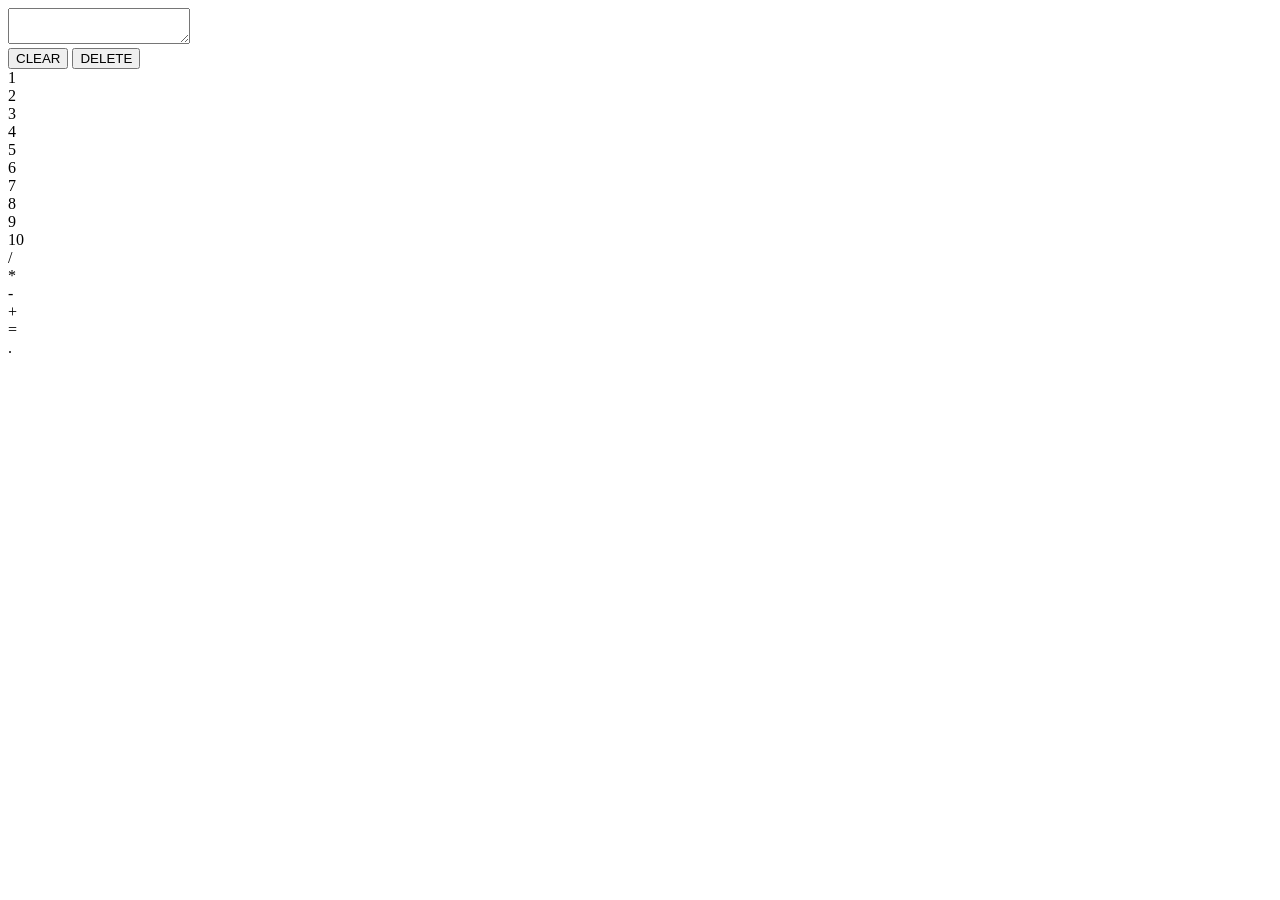
==== index.html @ 89f42403 "Add basi html for the calculator" ====
<!DOCTYPE html>
<html lang="en">
  <head>
    <meta charset="UTF-8" />
    <meta http-equiv="X-UA-Compatible" content="IE=edge" />
    <meta name="viewport" content="width=device-width, initial-scale=1.0" />
    <title>Calculator</title>
  </head>
  <body>
    <div class="calculator-container">
      <textarea name="" id="" class="display-screen"></textarea>
      <div class="clear-delete">
        <button class="clear">CLEAR</button>
        <button class="delete">DELETE</button>
      </div>
      <div class="number-functions">
        <div class="number" id="one">1</div>
        <div class="number" id="two">2</div>
        <div class="number" id="three">3</div>
        <div class="number" id="four">4</div>
        <div class="number" id="five">5</div>
        <div class="number" id="six">6</div>
        <div class="number" id="seven">7</div>
        <div class="number" id="eight">8</div>
        <div class="number" id="nine">9</div>
        <div class="number" id="ten">10</div>
        <div class="functions" id="division">/</div>
        <div class="functions" id="multiplications">*</div>
        <div class="functions" id="subtraction">-</div>
        <div class="functions" id="addition">+</div>
        <div class="functions" id="equal-sign">=</div>
        <div class="functions" id="point">.</div>
      </div>
    </div>
  </body>
</html>
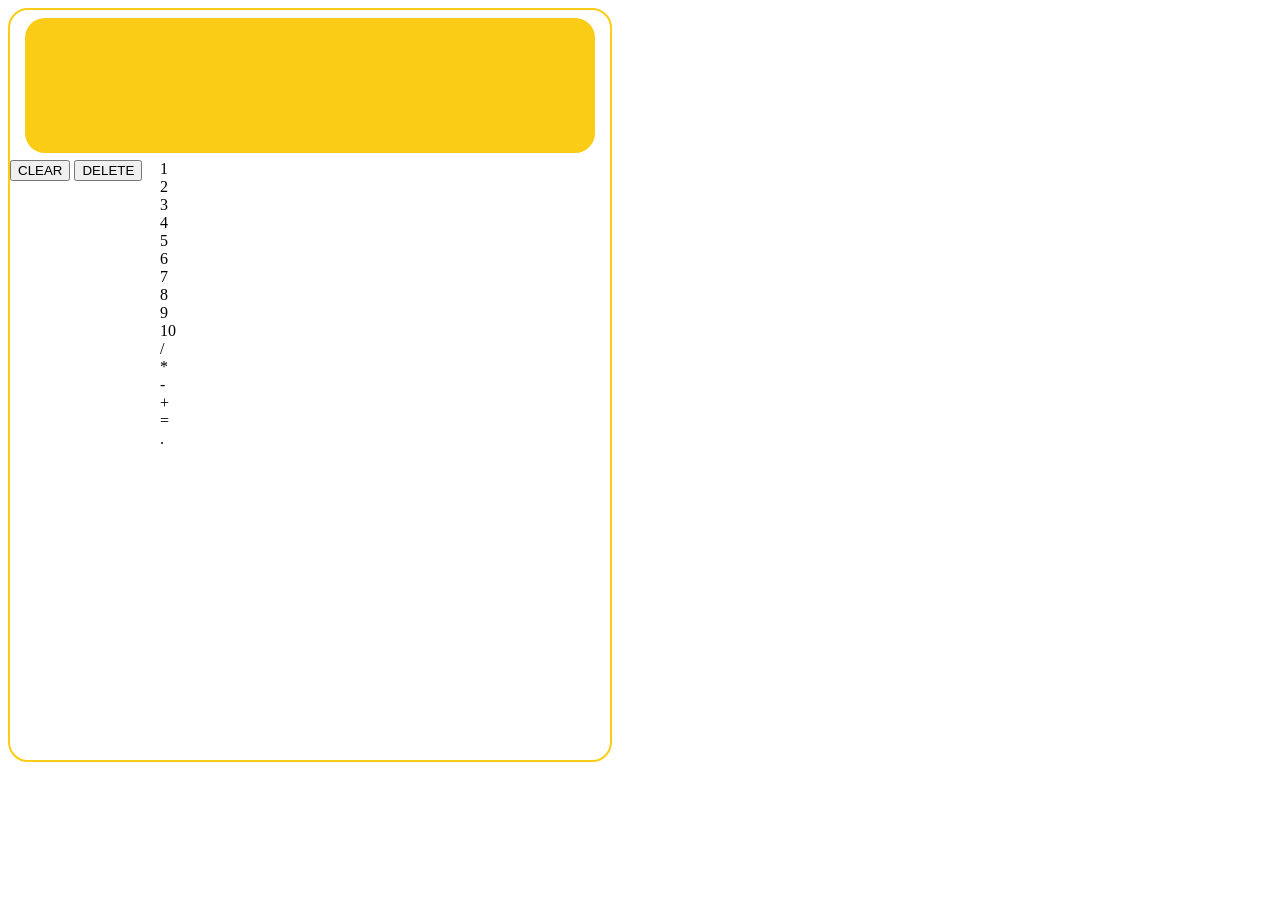
==== commit f49da0f9: "Add grid structure for display screen" ====
--- a/index.html
+++ b/index.html
@@ -4,11 +4,12 @@
     <meta charset="UTF-8" />
     <meta http-equiv="X-UA-Compatible" content="IE=edge" />
     <meta name="viewport" content="width=device-width, initial-scale=1.0" />
+    <link rel="stylesheet" href="style.css" />
     <title>Calculator</title>
   </head>
   <body>
     <div class="calculator-container">
-      <textarea name="" id="" class="display-screen"></textarea>
+      <div class="display-screen"></div>
       <div class="clear-delete">
         <button class="clear">CLEAR</button>
         <button class="delete">DELETE</button>
--- a/style.css
+++ b/style.css
@@ -0,0 +1,23 @@
+.calculator-container {
+  display: grid;
+  grid-template-columns: repeat(4, 1fr);
+  grid-template-rows: 150px repeat(6, 100px);
+
+  width: 600px;
+  height: 70%;
+  border-radius: 20px;
+  border: 2px solid #facc15;
+}
+
+.display-screen {
+  grid-column: 1/5;
+  width: 95%;
+  height: 90%;
+  resize: none;
+
+  border-radius: 20px;
+
+  align-self: center;
+  justify-self: center;
+  background-color: #facc15;
+}
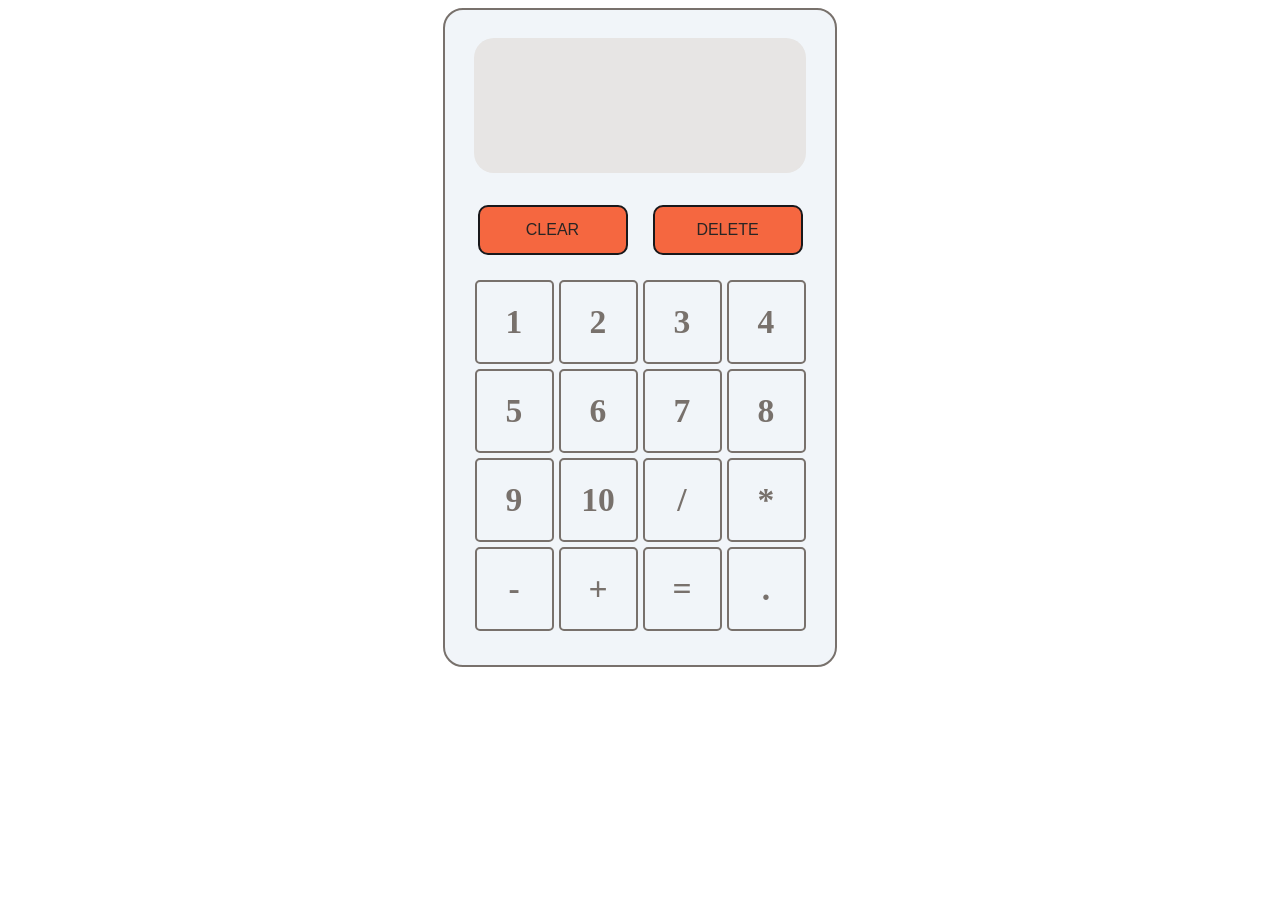
==== commit e22c4185: "Center numbers and functions in calculator buttons" ====
--- a/index.html
+++ b/index.html
@@ -15,22 +15,54 @@
         <button class="delete">DELETE</button>
       </div>
       <div class="number-functions">
-        <div class="number" id="one">1</div>
-        <div class="number" id="two">2</div>
-        <div class="number" id="three">3</div>
-        <div class="number" id="four">4</div>
-        <div class="number" id="five">5</div>
-        <div class="number" id="six">6</div>
-        <div class="number" id="seven">7</div>
-        <div class="number" id="eight">8</div>
-        <div class="number" id="nine">9</div>
-        <div class="number" id="ten">10</div>
-        <div class="functions" id="division">/</div>
-        <div class="functions" id="multiplications">*</div>
-        <div class="functions" id="subtraction">-</div>
-        <div class="functions" id="addition">+</div>
-        <div class="functions" id="equal-sign">=</div>
-        <div class="functions" id="point">.</div>
+        <div class="number">
+          <div id="one">1</div>
+        </div>
+        <div class="number">
+          <div id="two">2</div>
+        </div>
+        <div class="number">
+          <div id="three">3</div>
+        </div>
+        <div class="number">
+          <div id="four">4</div>
+        </div>
+        <div class="number">
+          <div id="five">5</div>
+        </div>
+        <div class="number">
+          <div id="six">6</div>
+        </div>
+        <div class="number">
+          <div id="seven">7</div>
+        </div>
+        <div class="number">
+          <div id="eight">8</div>
+        </div>
+        <div class="number">
+          <div id="nine">9</div>
+        </div>
+        <div class="number">
+          <div id="ten">10</div>
+        </div>
+        <div class="functions">
+          <div id="division">/</div>
+        </div>
+        <div class="functions">
+          <div id="multiplications">*</div>
+        </div>
+        <div class="functions">
+          <div id="subtraction">-</div>
+        </div>
+        <div class="functions">
+          <div id="addition">+</div>
+        </div>
+        <div class="functions">
+          <div id="equal-sign">=</div>
+        </div>
+        <div class="functions">
+          <div id="point">.</div>
+        </div>
       </div>
     </div>
   </body>
--- a/style.css
+++ b/style.css
@@ -1,12 +1,18 @@
 .calculator-container {
   display: grid;
   grid-template-columns: repeat(4, 1fr);
-  grid-template-rows: 150px repeat(6, 100px);
+  grid-template-rows: 150px 70px repeat(3, 100px) 20px;
 
-  width: 600px;
+  width: 350px;
   height: 70%;
   border-radius: 20px;
-  border: 2px solid #facc15;
+  border: 2px solid#78716c;
+
+  background-color: #f1f5f9;
+
+  margin: auto;
+  padding: 20px;
+  gap: 15px;
 }
 
 .display-screen {
@@ -19,5 +25,71 @@
 
   align-self: center;
   justify-self: center;
-  background-color: #facc15;
+  background-color: #e7e5e4;
 }
+
+/* CLEAR DELETE BUTTON */
+
+.clear-delete {
+  display: flex;
+  grid-column: 1/5;
+
+  align-self: center;
+  justify-self: center;
+  gap: 25px;
+}
+
+.clear,
+.delete {
+  width: 150px;
+  height: 50px;
+
+  border: 2px solid #18181b;
+  border-radius: 10px;
+
+  font-family: ;
+  font-weight: 400;
+  font-size: 1rem;
+  color: #292524;
+  background-color: #f56740;
+}
+.number-functions {
+  display: grid;
+  grid-template-columns: repeat(4, 1fr);
+  grid-column: 1/5;
+  justify-self: center;
+  gap: 5px;
+}
+.number,
+.functions {
+  border-radius: 5px;
+  border: 2px solid #78716c;
+  width: 75px;
+  height: 80px;
+
+  font-size: 2.1rem;
+  font-weight: 900;
+  color: #78716c;
+
+  display: flex;
+  justify-content: center;
+}
+
+#one,
+#two,
+#three,
+#four,
+#five,
+#six,
+#seven,
+#eight,
+#nine,
+#ten,
+#division,
+#multiplications,
+#subtraction,
+#equal-sign,
+#addition,
+#point {
+  align-self: center;
+}
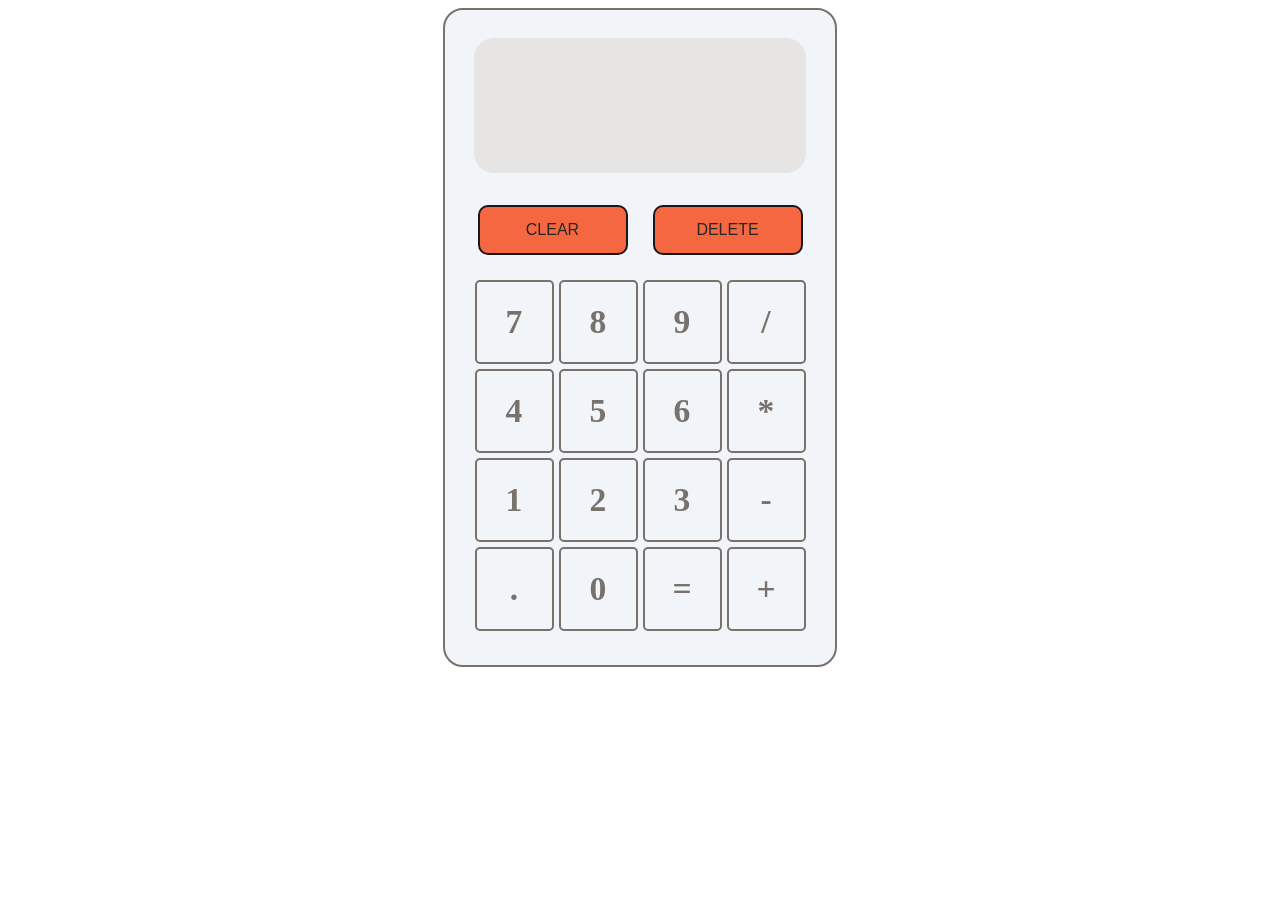
==== commit 49682160: "Position buttons in proper order" ====
--- a/index.html
+++ b/index.html
@@ -16,51 +16,51 @@
       </div>
       <div class="number-functions">
         <div class="number">
-          <div id="one">1</div>
+          <div id="one" id="one-container">1</div>
         </div>
-        <div class="number">
+        <div class="number" id="two-container">
           <div id="two">2</div>
         </div>
-        <div class="number">
+        <div class="number" id="three-container">
           <div id="three">3</div>
         </div>
-        <div class="number">
+        <div class="number" id="four-container">
           <div id="four">4</div>
         </div>
-        <div class="number">
+        <div class="number" id="five-container">
           <div id="five">5</div>
         </div>
-        <div class="number">
+        <div class="number" id="six-container">
           <div id="six">6</div>
         </div>
-        <div class="number">
+        <div class="number" id="seven-container">
           <div id="seven">7</div>
         </div>
-        <div class="number">
+        <div class="number" id="eight-container">
           <div id="eight">8</div>
         </div>
-        <div class="number">
+        <div class="number" id="nine-container">
           <div id="nine">9</div>
         </div>
-        <div class="number">
-          <div id="ten">10</div>
+        <div class="number" id="zero-container">
+          <div id="zero">0</div>
         </div>
-        <div class="functions">
+        <div class="functions" id="division-container">
           <div id="division">/</div>
         </div>
-        <div class="functions">
+        <div class="functions" id="multiplications-container">
           <div id="multiplications">*</div>
         </div>
-        <div class="functions">
+        <div class="functions" id="subtraction-container">
           <div id="subtraction">-</div>
         </div>
-        <div class="functions">
+        <div class="functions" id="addition-container">
           <div id="addition">+</div>
         </div>
-        <div class="functions">
+        <div class="functions" id="equal-sign-container">
           <div id="equal-sign">=</div>
         </div>
-        <div class="functions">
+        <div class="functions" id="point-container">
           <div id="point">.</div>
         </div>
       </div>
--- a/style.css
+++ b/style.css
@@ -84,7 +84,7 @@
 #seven,
 #eight,
 #nine,
-#ten,
+#zero,
 #division,
 #multiplications,
 #subtraction,
@@ -93,3 +93,71 @@
 #point {
   align-self: center;
 }
+
+#seven-container {
+  grid-column: 1;
+  grid-row: 1;
+}
+#eight-container {
+  grid-column: 2;
+  grid-row: 1;
+}
+#nine-container {
+  grid-column: 3;
+  grid-row: 1;
+}
+#division-container {
+  grid-column: 4;
+  grid-row: 1;
+}
+
+#four-container {
+  grid-column: 1;
+  grid-row: 2;
+}
+#five-container {
+  grid-column: 2;
+  grid-row: 2;
+}
+#six-container {
+  grid-column: 3;
+  grid-row: 2;
+}
+#multiplications-container {
+  grid-column: 4;
+  grid-row: 2;
+}
+
+#one-container {
+  grid-column: 1;
+  grid-row: 3;
+}
+#two-container {
+  grid-column: 2;
+  grid-row: 3;
+}
+#three-container {
+  grid-column: 3;
+  grid-row: 3;
+}
+#substraction-container {
+  grid-column: 4;
+  grid-row: 3;
+}
+
+#point-container {
+  grid-column: 1;
+  grid-row: 4;
+}
+#zero-container {
+  grid-column: 2;
+  grid-row: 4;
+}
+#equal-sign-container {
+  grid-column: 3;
+  grid-row: 4;
+}
+#addition-container {
+  grid-column: 4;
+  grid-row: 4;
+}
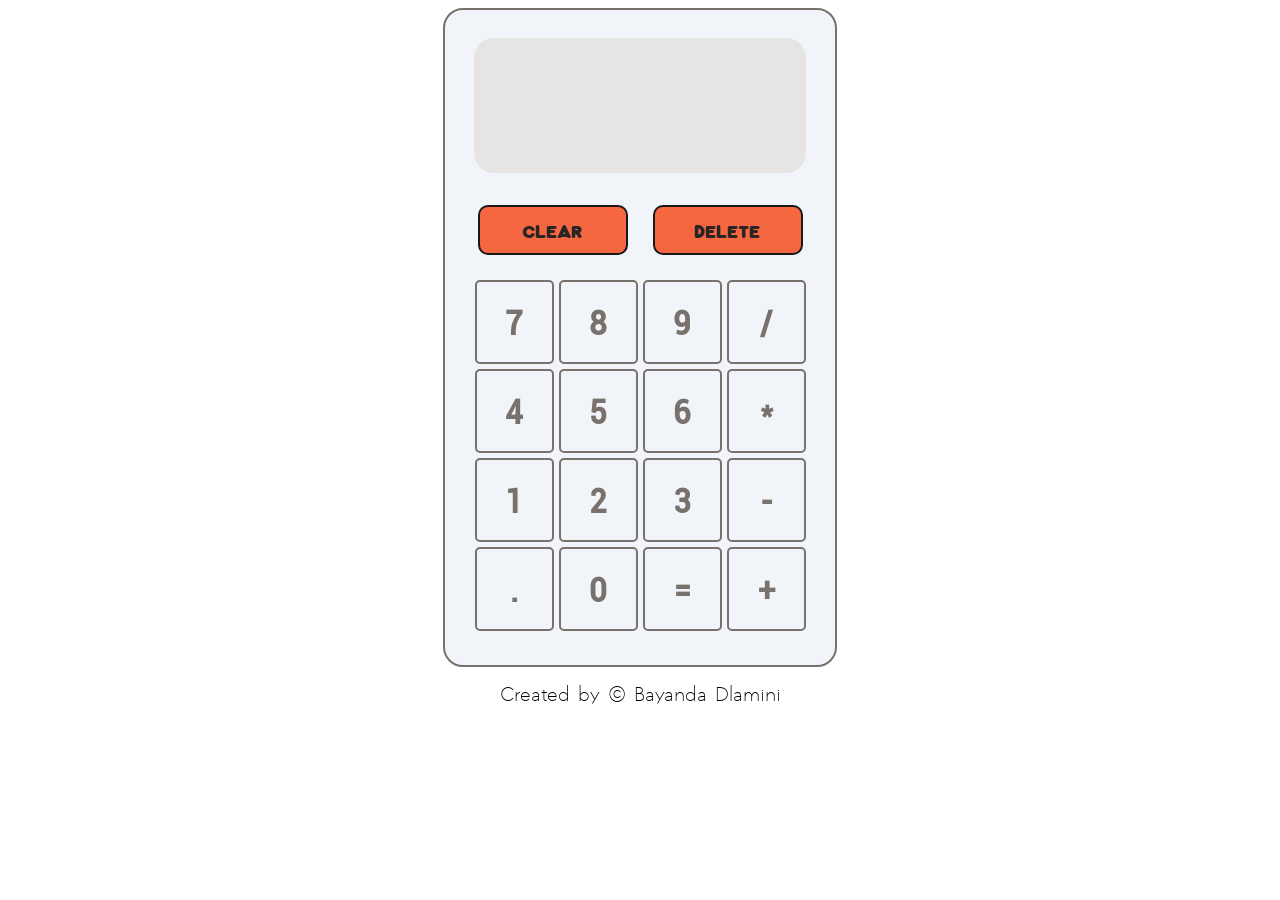
==== commit 1f9a125a: "Add signiture" ====
--- a/index.html
+++ b/index.html
@@ -65,5 +65,8 @@
         </div>
       </div>
     </div>
+    <div class="center">
+      <p class="sign">Created by &copy; Bayanda Dlamini</p>
+    </div>
   </body>
 </html>
--- a/style.css
+++ b/style.css
@@ -1,3 +1,27 @@
+/* FONTS: */
+
+@font-face {
+  font-family: "infinity";
+  src: url("/fonts/madeinfinity_personaluse-thin-webfont.woff2") format("woff2"),
+    url("/fonts/madeinfinity_personaluse-thin-webfont.woff") format("woff");
+}
+@font-face {
+  font-family: "roboto";
+  src: url("/fonts/roboto-condensed-webfont.woff2") format("woff2"),
+    url("/fonts/roboto-condensed-webfont.woff") format("woff");
+}
+@font-face {
+  font-family: "dunkin";
+  src: url("/fonts/dunkin_bold-webfont.woff2") format("woff2"),
+    url("/fonts/dunkin_bold-webfont.woff") format("woff");
+}
+@font-face {
+  font-family: "norse";
+  src: url("/fonts/norse-bold-webfont.woff2") format("woff2"),
+    url("/fonts/norse-bold-webfont.woff") format("woff");
+}
+/* ############################### */
+
 .calculator-container {
   display: grid;
   grid-template-columns: repeat(4, 1fr);
@@ -47,7 +71,7 @@
   border: 2px solid #18181b;
   border-radius: 10px;
 
-  font-family: ;
+  font-family: "dunkin";
   font-weight: 400;
   font-size: 1rem;
   color: #292524;
@@ -92,6 +116,7 @@
 #addition,
 #point {
   align-self: center;
+  font-family: "roboto";
 }
 
 #seven-container {
@@ -161,3 +186,9 @@
   grid-column: 4;
   grid-row: 4;
 }
+
+.sign {
+  font-size: 1.2rem;
+  font-family: "infinity";
+  text-align: center;
+}
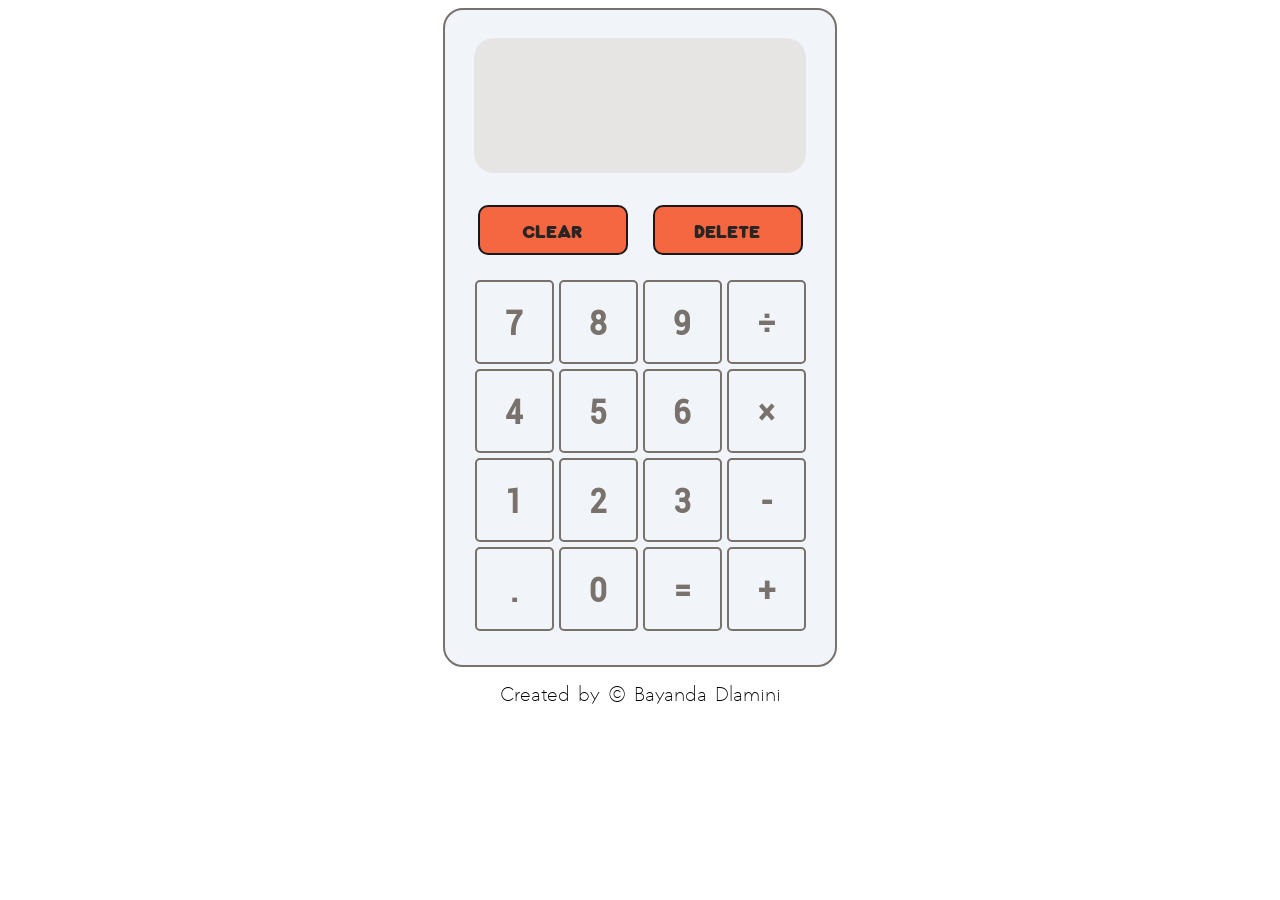
==== commit 799b8efd: "Add basic functions Added basic functions for addition, multiplication, subtraction and division. Fo" ====
--- a/index.html
+++ b/index.html
@@ -46,10 +46,10 @@
           <div id="zero">0</div>
         </div>
         <div class="functions" id="division-container">
-          <div id="division">/</div>
+          <div id="division">÷</div>
         </div>
         <div class="functions" id="multiplications-container">
-          <div id="multiplications">*</div>
+          <div id="multiplications">×</div>
         </div>
         <div class="functions" id="subtraction-container">
           <div id="subtraction">-</div>
@@ -68,5 +68,7 @@
     <div class="center">
       <p class="sign">Created by &copy; Bayanda Dlamini</p>
     </div>
+
+    <script src="/script.js"></script>
   </body>
 </html>
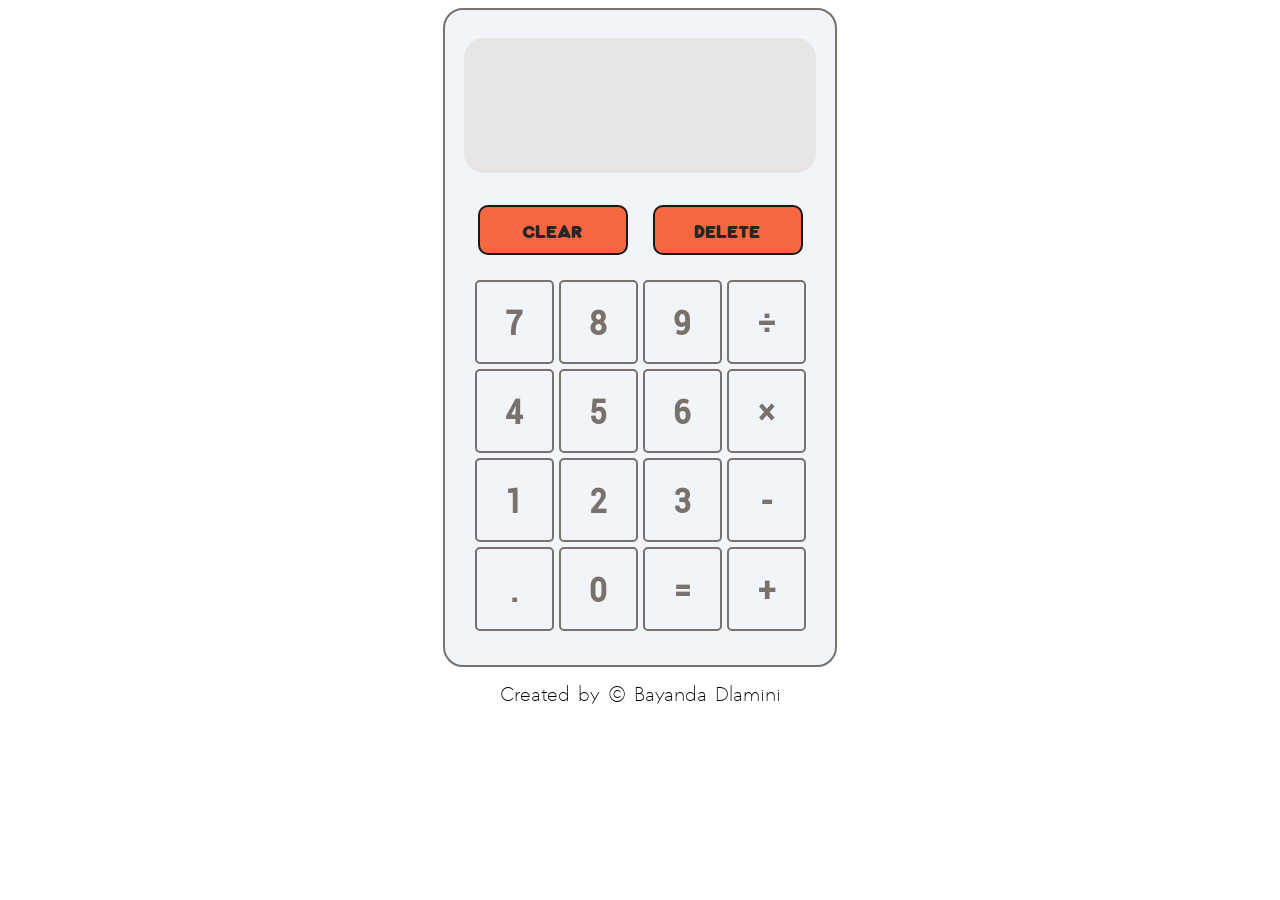
==== commit 31291f1d: "Refactor code for add and mulitiplication function" ====
--- a/index.html
+++ b/index.html
@@ -9,7 +9,9 @@
   </head>
   <body>
     <div class="calculator-container">
-      <div class="display-screen"></div>
+      <div class="display-screen">
+        <p class="display-child"></p>
+      </div>
       <div class="clear-delete">
         <button class="clear">CLEAR</button>
         <button class="delete">DELETE</button>
--- a/style.css
+++ b/style.css
@@ -40,6 +40,7 @@
 }
 
 .display-screen {
+  display: flex;
   grid-column: 1/5;
   width: 95%;
   height: 90%;
@@ -50,6 +51,16 @@
   align-self: center;
   justify-self: center;
   background-color: #e7e5e4;
+
+  justify-content: flex-end;
+
+  overflow: hidden;
+  letter-spacing: -3px;
+  padding-right: 20px;
+}
+.display-child {
+  font-size: 3.9rem;
+  font-family: "roboto";
 }
 
 /* CLEAR DELETE BUTTON */
